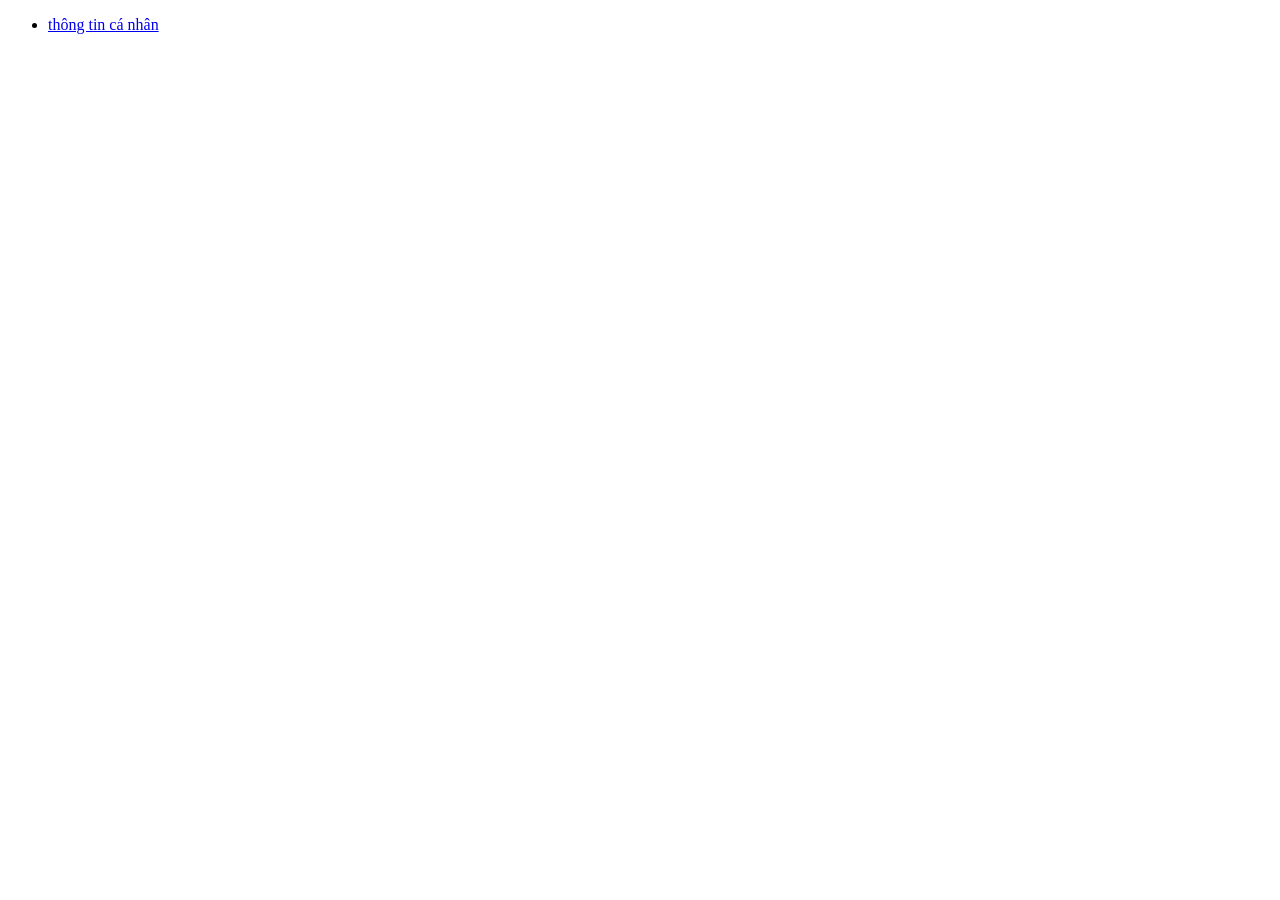
==== index.html @ 900e9ec4 "Add initial personal information page structure" ====
<!DOCTYPE html>
<html lang ="vi">
  <head> 
      <title>trang thông tin cá nhân</title>
      <meta charset="utf-8"> 
 </head>
 <body> 
    <ul>
        <li>
            <a href="html/page1.html">
            thông tin cá nhân 
       </li>   
    </ul>
 </body>
<html>
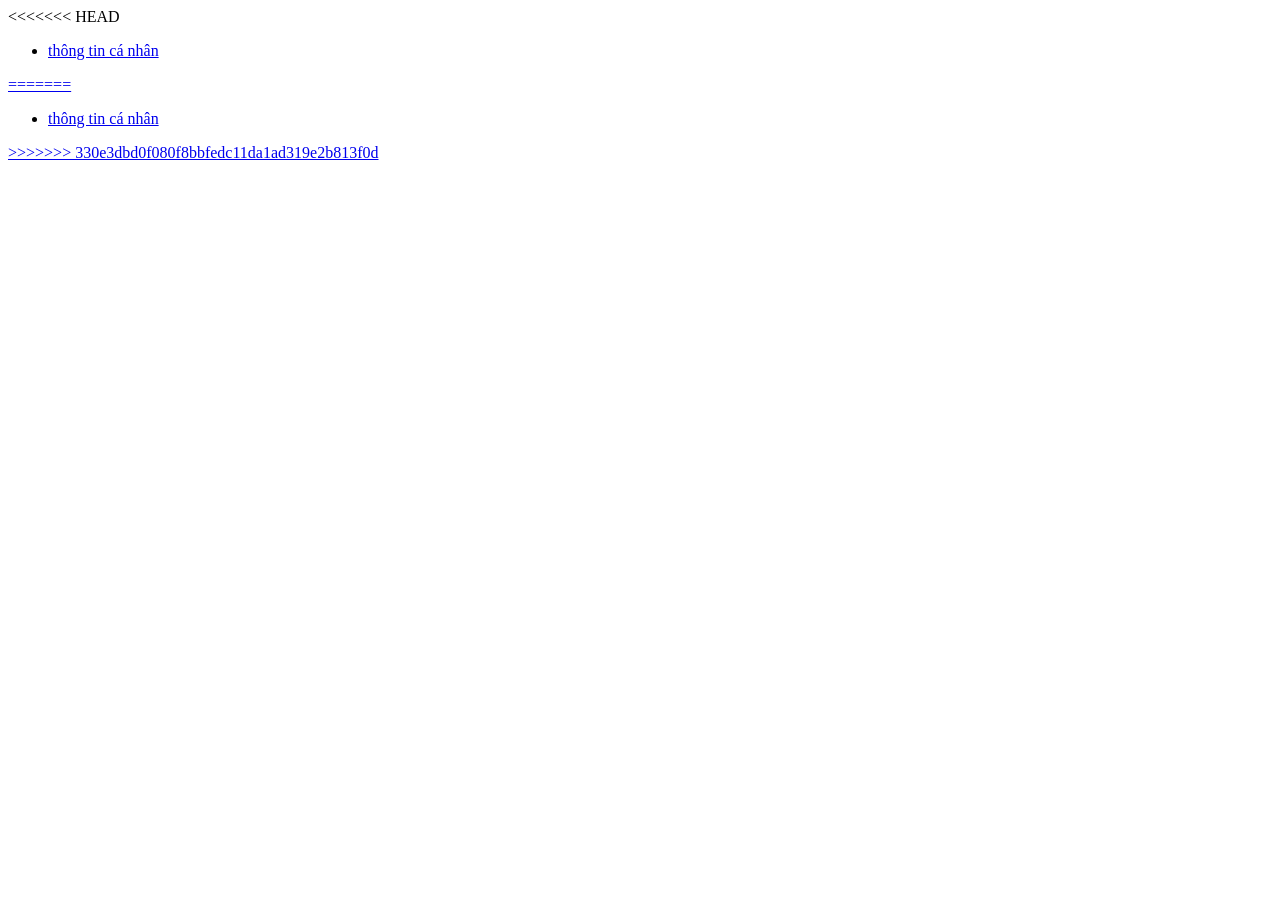
==== commit 22362db1: "fix file html/page1.html" ====
--- a/index.html
+++ b/index.html
@@ -1,15 +1,33 @@
-<!DOCTYPE html>
-<html lang ="vi">
-  <head> 
-      <title>trang thông tin cá nhân</title>
-      <meta charset="utf-8"> 
- </head>
- <body> 
-    <ul>
-        <li>
-            <a href="html/page1.html">
-            thông tin cá nhân 
-       </li>   
-    </ul>
- </body>
-<html>
+<<<<<<< HEAD
+<!DOCTYPE html>
+<html lang ="vi">
+  <head> 
+      <title>trang thông tin cá nhân</title>
+      <meta charset="utf-8"> 
+ </head>
+ <body> 
+    <ul>
+        <li>
+            <a href="html/page1.html">
+            thông tin cá nhân 
+       </li>   
+    </ul>
+ </body>
+<html>
+=======
+<!DOCTYPE html>
+<html lang ="vi">
+  <head> 
+      <title>trang thông tin cá nhân</title>
+      <meta charset="utf-8"> 
+ </head>
+ <body> 
+    <ul>
+        <li>
+            <a href="html/page1.html">
+            thông tin cá nhân 
+       </li>   
+    </ul>
+ </body>
+<html>
+>>>>>>> 330e3dbd0f080f8bbfedc11da1ad319e2b813f0d
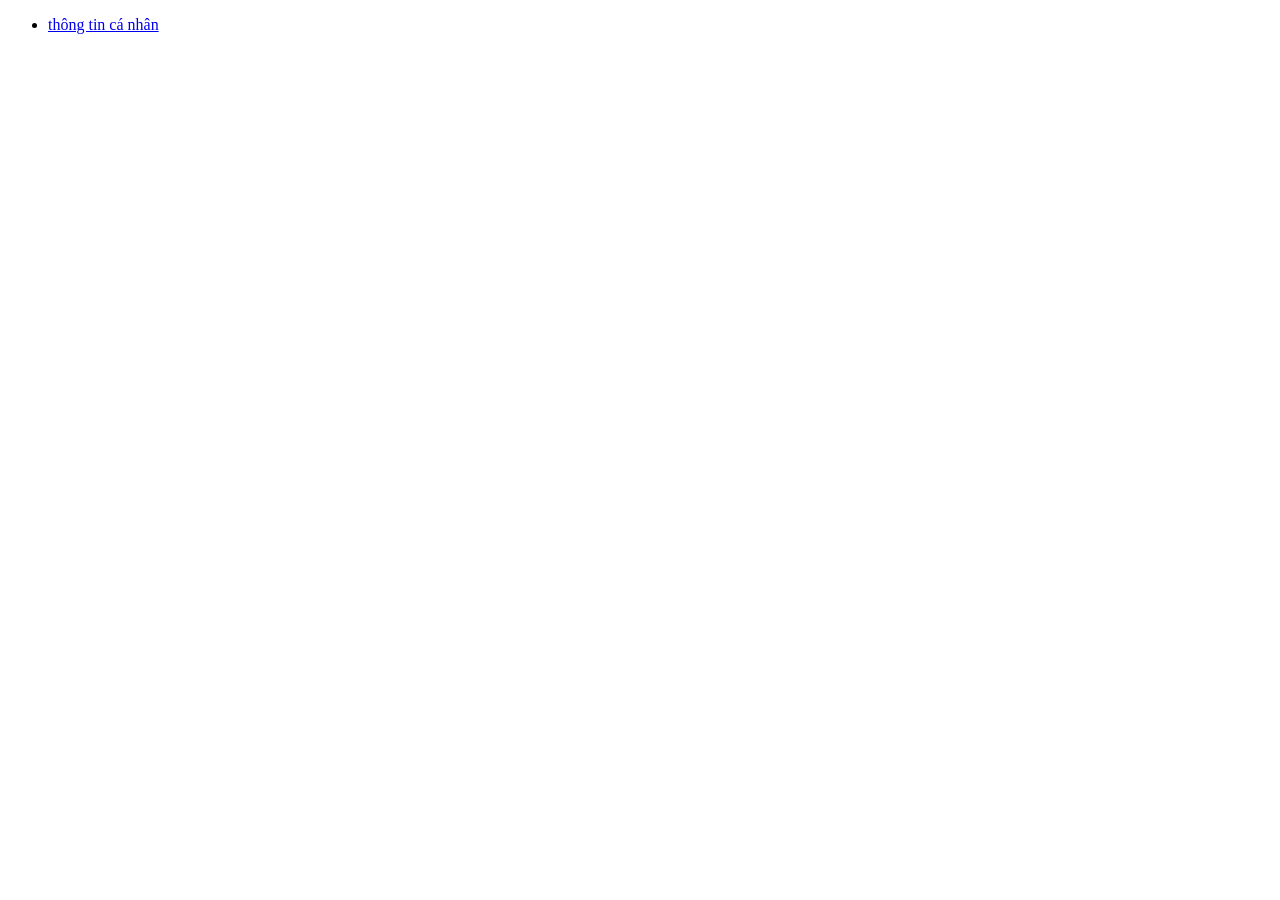
==== commit 155bd660: "Fix merge conflict in index.html Removed merge conflict markers and cleaned up HTML structure." ====
--- a/index.html
+++ b/index.html
@@ -1,4 +1,4 @@
-<<<<<<< HEAD
+
 <!DOCTYPE html>
 <html lang ="vi">
   <head> 
@@ -14,20 +14,4 @@
     </ul>
  </body>
 <html>
-=======
-<!DOCTYPE html>
-<html lang ="vi">
-  <head> 
-      <title>trang thông tin cá nhân</title>
-      <meta charset="utf-8"> 
- </head>
- <body> 
-    <ul>
-        <li>
-            <a href="html/page1.html">
-            thông tin cá nhân 
-       </li>   
-    </ul>
- </body>
-<html>
->>>>>>> 330e3dbd0f080f8bbfedc11da1ad319e2b813f0d
+
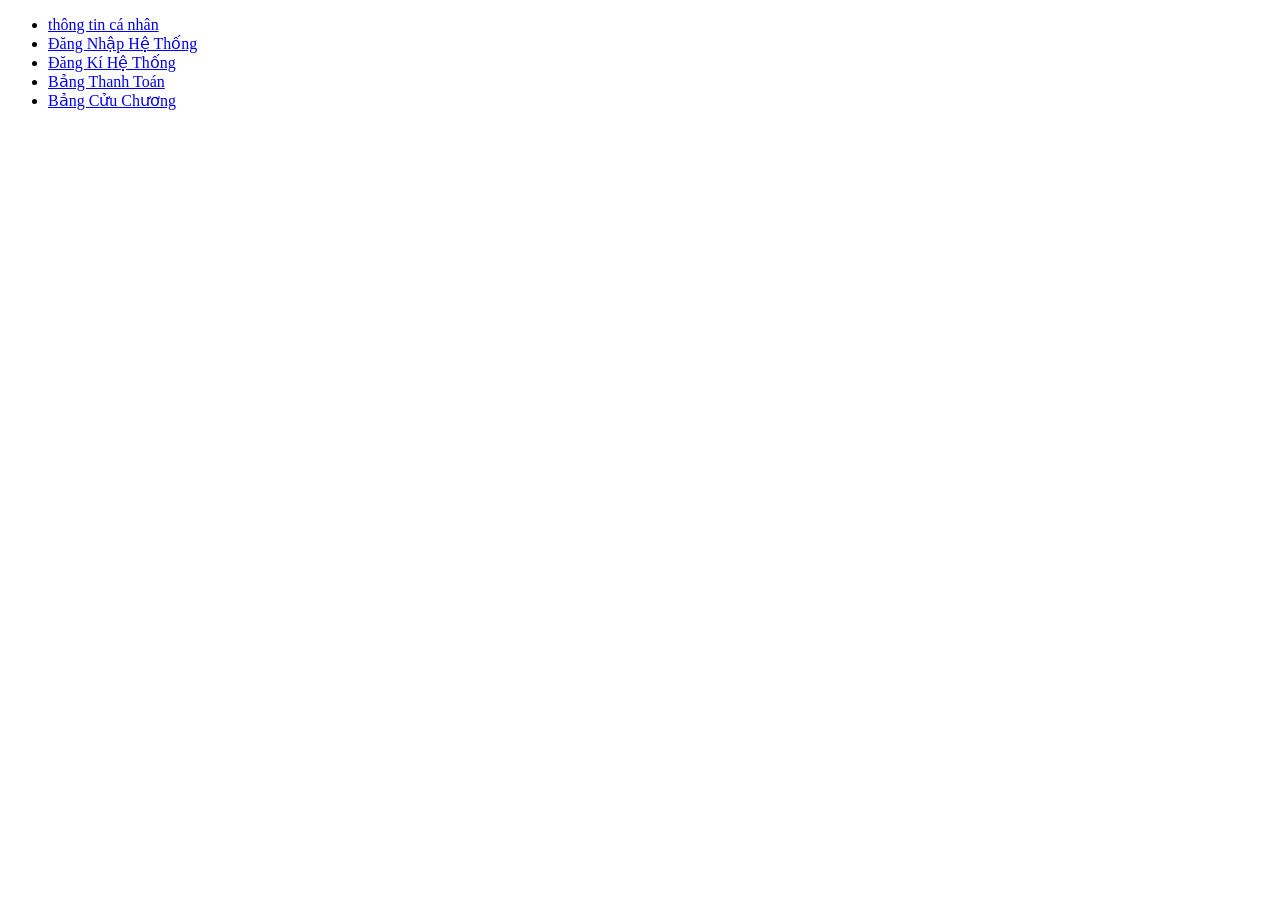
==== commit d17721e9: "update my project" ====
--- a/index.html
+++ b/index.html
@@ -10,8 +10,23 @@
         <li>
             <a href="html/page1.html">
             thông tin cá nhân 
-       </li>   
+         </li>
+         <li>
+            <a href="html/page2.html">
+                Đăng Nhập Hệ Thống
+         </li>
+         <li>
+            <a href="html/page3.html">
+                Đăng Kí Hệ Thống
+         </li>
+         <li>
+            <a href="html/page4.html">
+                Bảng Thanh Toán
+         </li>
+         <li>
+            <a href="html/page5.html">
+            Bảng Cửu Chương
+         </li>
+       
     </ul>
  </body>
-<html>
-
